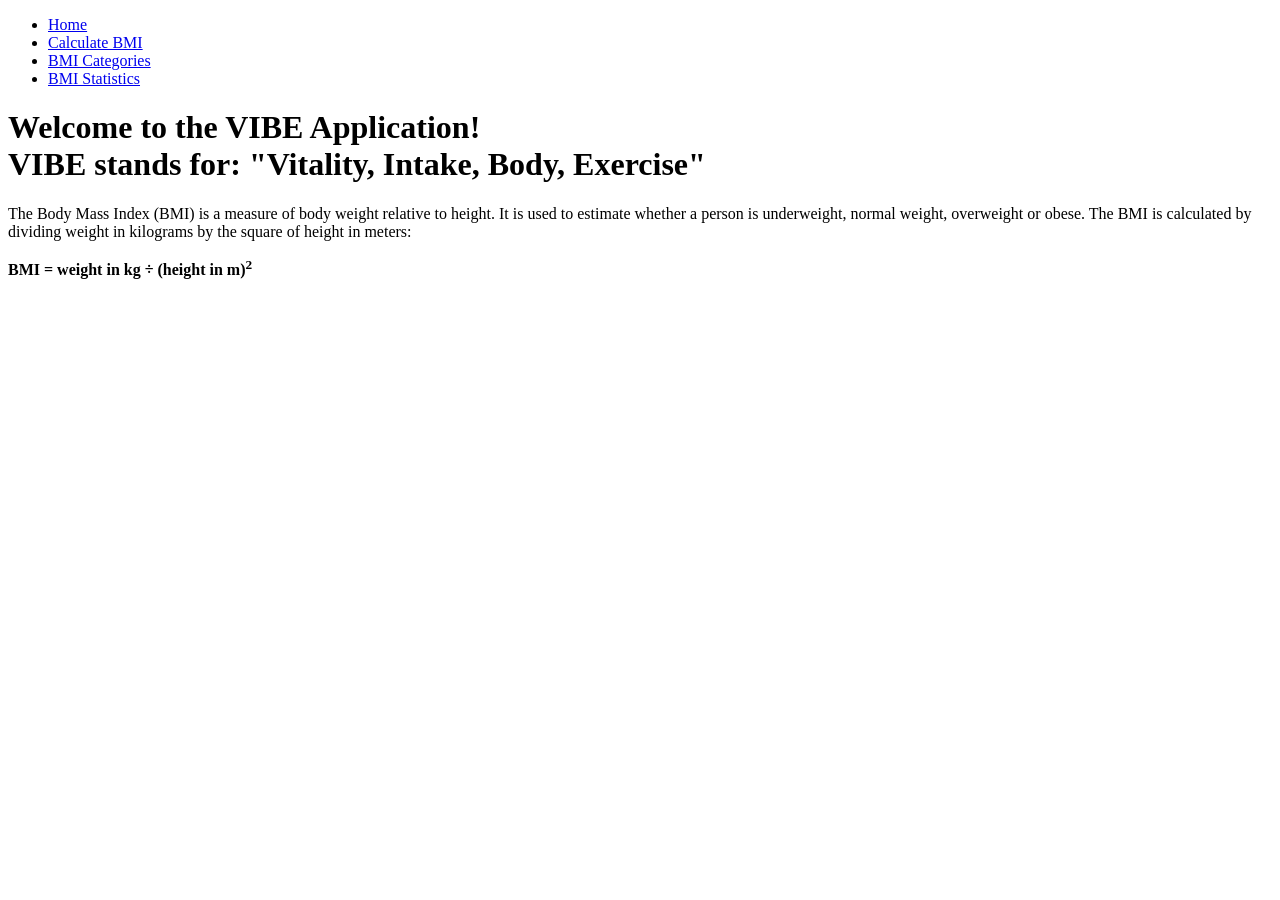
==== index.html @ ab31526c "solve sprint001" ====
<!--
  Author: Yilmaz Kurnazcan
  Last modified: 26.10.2026
-->
<!DOCTYPE html>
<html lang="en">

<head>
  <meta charset="UTF-8">
  <meta name="viewport" content="width=device-width, initial-scale=1.0">
  <title>VIBE - Vitality, Intake, Body, Exercise</title>
</head>

<body>
  <nav>
    <ul>
      <li><a href="index.html">Home</a></li>
      <li><a href="calculate.html">Calculate BMI</a></li>
      <li><a href="categories.html">BMI Categories</a></li>
      <li><a href="statistics.html">BMI Statistics</a></li>
    </ul>
  </nav>

  <main>
    <h1>Welcome to the VIBE Application! <br>VIBE stands for: "Vitality, Intake, Body, Exercise"</h1>

    <p>
      The Body Mass Index (BMI) is a measure of body weight relative to height. It is used to estimate whether a person
      is underweight, normal weight, overweight or obese.
      The BMI is calculated by dividing weight in kilograms by the square of height in meters:
    </p>

    <p>
      <strong>BMI = weight in kg ÷ (height in m)<sup>2</sup></strong>
    </p>
  </main>

</body>

</html>
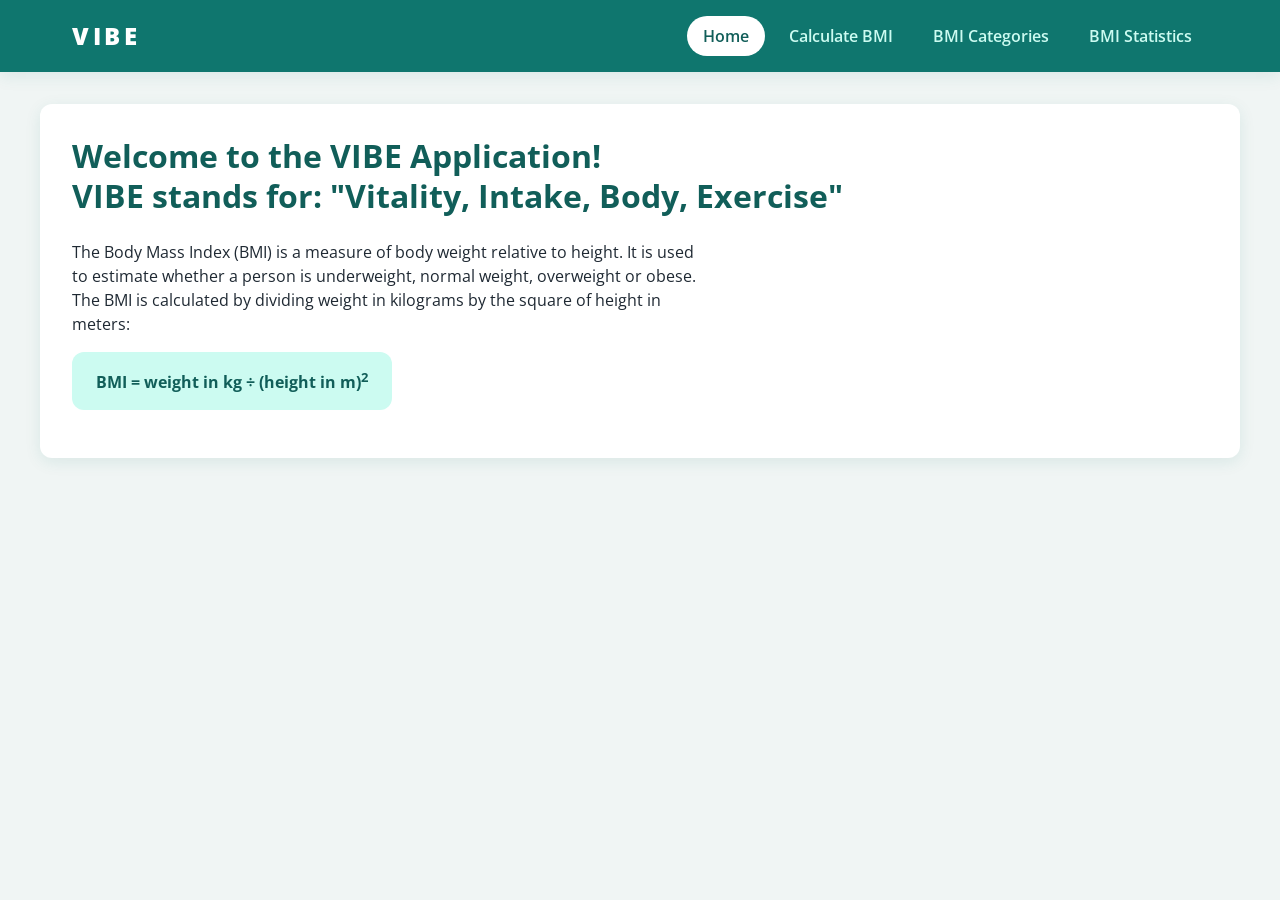
==== commit 9b2e663b: "solve sprint002" ====
--- a/index.html
+++ b/index.html
@@ -1,6 +1,6 @@
 <!--
   Author: Yilmaz Kurnazcan
-  Last modified: 26.10.2026
+  Last modified: 02.11.2026
 -->
 <!DOCTYPE html>
 <html lang="en">
@@ -9,17 +9,21 @@
   <meta charset="UTF-8">
   <meta name="viewport" content="width=device-width, initial-scale=1.0">
   <title>VIBE - Vitality, Intake, Body, Exercise</title>
+  <link rel="stylesheet" href="styles.css">
 </head>
 
 <body>
-  <nav>
-    <ul>
-      <li><a href="index.html">Home</a></li>
-      <li><a href="calculate.html">Calculate BMI</a></li>
-      <li><a href="categories.html">BMI Categories</a></li>
-      <li><a href="statistics.html">BMI Statistics</a></li>
-    </ul>
-  </nav>
+  <header>
+    <nav>
+      <a class="logo" href="index.html">VIBE</a>
+      <ul>
+        <li><a href="index.html" aria-current="page">Home</a></li>
+        <li><a href="calculate.html">Calculate BMI</a></li>
+        <li><a href="categories.html">BMI Categories</a></li>
+        <li><a href="statistics.html">BMI Statistics</a></li>
+      </ul>
+    </nav>
+  </header>
 
   <main>
     <h1>Welcome to the VIBE Application! <br>VIBE stands for: "Vitality, Intake, Body, Exercise"</h1>
@@ -30,7 +34,7 @@
       The BMI is calculated by dividing weight in kilograms by the square of height in meters:
     </p>
 
-    <p>
+    <p class="formula">
       <strong>BMI = weight in kg ÷ (height in m)<sup>2</sup></strong>
     </p>
   </main>
--- a/styles.css
+++ b/styles.css
@@ -0,0 +1,271 @@
+/*
+  Author: Yilmaz Kurnazcan
+  Last modified: 02.11.2026
+*/
+
+@import url('https://fonts.googleapis.com/css2?family=Open+Sans:ital,wght@0,300..800;1,300..800&display=swap');
+
+:root {
+  --color-primary: #0f766e;
+  --color-primary-dark: #115e59;
+  --color-primary-light: #ccfbf1;
+  --color-background: #f0f5f4;
+  --color-surface: #ffffff;
+  --color-text: #1f2933;
+  --color-text-muted: #52606d;
+  --color-border: #d4e0de;
+  --radius: 0.75rem;
+  --shadow: 0 4px 16px rgb(15 118 110 / 0.1);
+  --transition: 0.25s ease;
+}
+
+*,
+*::before,
+*::after {
+  box-sizing: border-box;
+}
+
+* {
+  margin: 0;
+  padding: 0;
+}
+
+body {
+  display: flex;
+  align-items: center;
+  flex-direction: column;
+  min-height: 100dvh;
+  font-family: "Open Sans", sans-serif;
+  line-height: 1.5;
+  color: var(--color-text);
+  background-color: var(--color-background);
+}
+
+img,
+picture,
+video,
+canvas,
+svg {
+  display: block;
+  max-width: 100%;
+}
+
+input,
+button,
+textarea,
+select {
+  font: inherit;
+}
+
+/* Navigation */
+
+header {
+  position: sticky;
+  top: 0;
+  z-index: 10;
+  width: 100%;
+  background-color: var(--color-primary);
+  box-shadow: var(--shadow);
+}
+
+nav {
+  display: flex;
+  align-items: center;
+  justify-content: space-between;
+  flex-wrap: wrap;
+  gap: 1rem;
+  max-width: 1200px;
+  margin: 0 auto;
+  padding: 1rem 2rem;
+}
+
+nav .logo {
+  font-size: 1.5rem;
+  font-weight: 800;
+  letter-spacing: 0.15em;
+  color: var(--color-surface);
+  text-decoration: none;
+  transition: transform var(--transition);
+}
+
+nav ul {
+  display: flex;
+  flex-wrap: wrap;
+  gap: 0.5rem;
+}
+
+nav ul li {
+  list-style-type: none;
+}
+
+nav ul li a {
+  display: block;
+  padding: 0.5rem 1rem;
+  border-radius: 999px;
+  font-weight: 600;
+  color: var(--color-primary-light);
+  text-decoration: none;
+  transition: background-color var(--transition), color var(--transition), transform var(--transition);
+}
+
+nav ul li a:hover,
+nav ul li a:focus-visible {
+  color: var(--color-surface);
+  background-color: rgb(255 255 255 / 0.15);
+  transform: translateY(-2px);
+}
+
+nav ul li a[aria-current="page"] {
+  color: var(--color-primary-dark);
+  background-color: var(--color-surface);
+}
+
+/* Content */
+
+main {
+  width: min(100% - 2rem, 1200px);
+  margin: 2rem 0;
+  padding: 2rem;
+  overflow-x: auto;
+  background-color: var(--color-surface);
+  border-radius: var(--radius);
+  box-shadow: var(--shadow);
+  animation: fade-in 0.5s ease-out;
+}
+
+@keyframes fade-in {
+  from {
+    opacity: 0;
+    transform: translateY(1rem);
+  }
+
+  to {
+    opacity: 1;
+    transform: translateY(0);
+  }
+}
+
+h1 {
+  margin-bottom: 1.5rem;
+  font-size: 2rem;
+  line-height: 1.25;
+  color: var(--color-primary-dark);
+}
+
+p {
+  max-width: 70ch;
+  margin-bottom: 1rem;
+}
+
+.formula {
+  display: inline-block;
+  padding: 1rem 1.5rem;
+  color: var(--color-primary-dark);
+  background-color: var(--color-primary-light);
+  border-radius: var(--radius);
+}
+
+/* Form */
+
+form {
+  display: flex;
+  flex-direction: column;
+  gap: 0.5rem;
+  max-width: 24rem;
+}
+
+label {
+  font-weight: 600;
+}
+
+input[type="text"] {
+  margin-bottom: 0.75rem;
+  padding: 0.75rem 1rem;
+  border: 1px solid var(--color-border);
+  border-radius: 0.5rem;
+  transition: border-color var(--transition), box-shadow var(--transition);
+}
+
+input[type="text"]:focus {
+  outline: none;
+  border-color: var(--color-primary);
+  box-shadow: 0 0 0 3px rgb(15 118 110 / 0.2);
+}
+
+input[type="submit"] {
+  padding: 0.75rem 1.5rem;
+  border: none;
+  border-radius: 999px;
+  font-weight: 700;
+  color: var(--color-surface);
+  background-color: var(--color-primary);
+  cursor: pointer;
+  transition: background-color var(--transition), transform var(--transition);
+}
+
+input[type="submit"]:hover {
+  background-color: var(--color-primary-dark);
+  transform: translateY(-2px);
+}
+
+input[type="submit"]:active {
+  transform: translateY(0);
+}
+
+/* Tables */
+
+table {
+  width: 100%;
+  border-collapse: collapse;
+}
+
+caption {
+  margin-bottom: 0.5rem;
+  font-weight: 600;
+  text-align: left;
+  color: var(--color-text-muted);
+}
+
+th,
+td {
+  padding: 0.6rem 1rem;
+  border: 1px solid var(--color-border);
+  text-align: left;
+}
+
+thead th {
+  color: var(--color-surface);
+  background-color: var(--color-primary);
+  border-color: var(--color-primary-dark);
+}
+
+tbody tr {
+  transition: background-color var(--transition);
+}
+
+tbody tr:hover {
+  background-color: var(--color-primary-light);
+}
+
+/* Small screens */
+
+@media (max-width: 600px) {
+  nav {
+    justify-content: center;
+    padding: 1rem;
+  }
+
+  nav ul {
+    justify-content: center;
+  }
+
+  main {
+    padding: 1.25rem;
+  }
+
+  th,
+  td {
+    padding: 0.4rem 0.5rem;
+    font-size: 0.875rem;
+  }
+}
